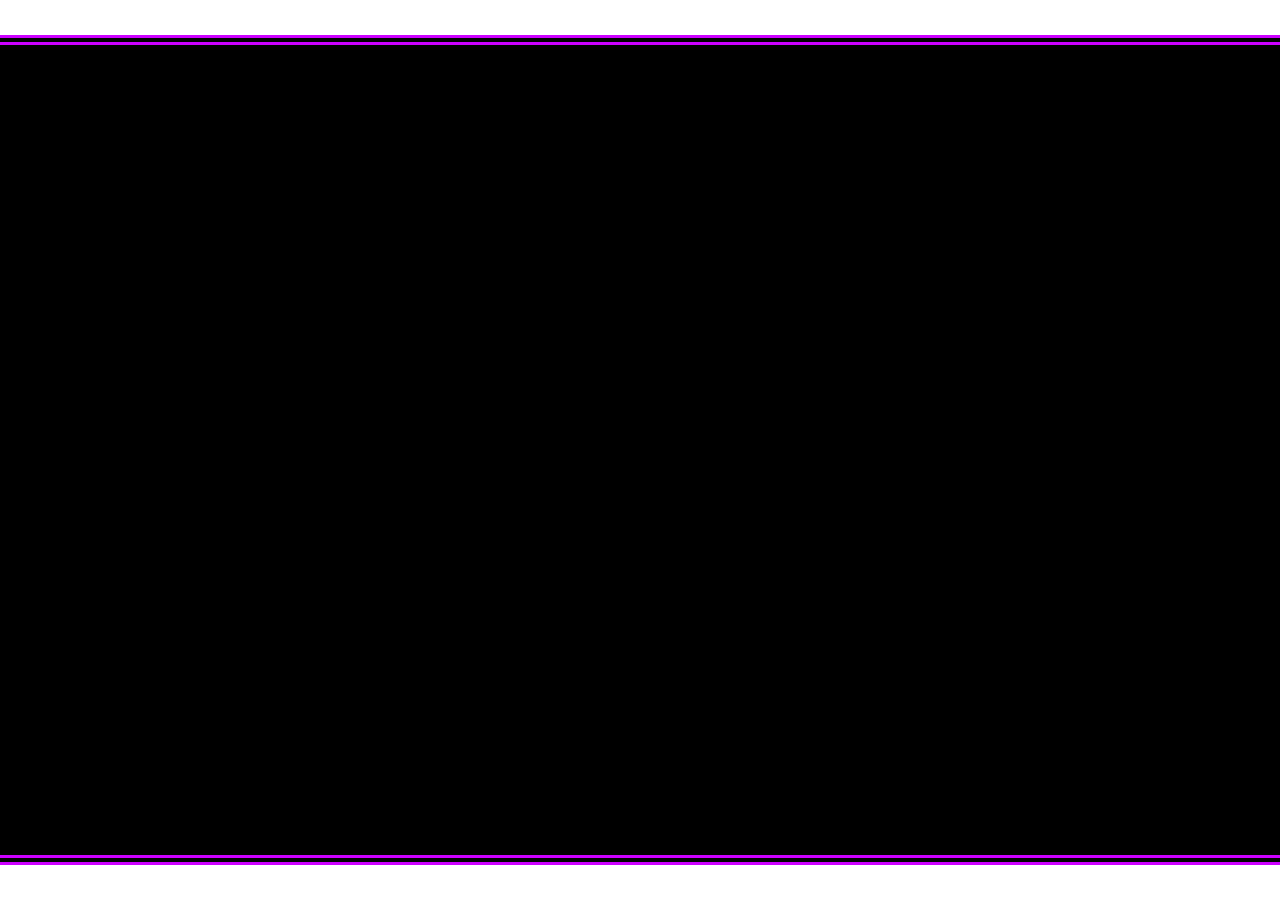
==== index.html @ de2689e9 "Added page 2" ====
<!DOCTYPE html>
<html lang="en">

<head>
    <meta charset="UTF-8">
    <meta name="viewport" content="width=device-width, initial-scale=1.0">
    <title>My Cool Game</title>
    <link rel="stylesheet" href="css/style.css">
</head>

<body>
    <canvas id="game-canvas"></canvas>
    <script src="scripts/app.js"></script>
</body>

</html>
---- css/style.css ----
* {
	margin: 0;
	padding: 0;
	box-sizing: border-box;
}

body {
	width: 100vw;
	height: 100vh;
	display: flex;
	flex-direction: column;
	justify-content: center;
	align-items: center;
}

#game-canvas {
	width: 1400px;
	height: 830px;
	background-color: black;
	border: solid 10px rgb(204, 0, 255);
	border-style:double;
}
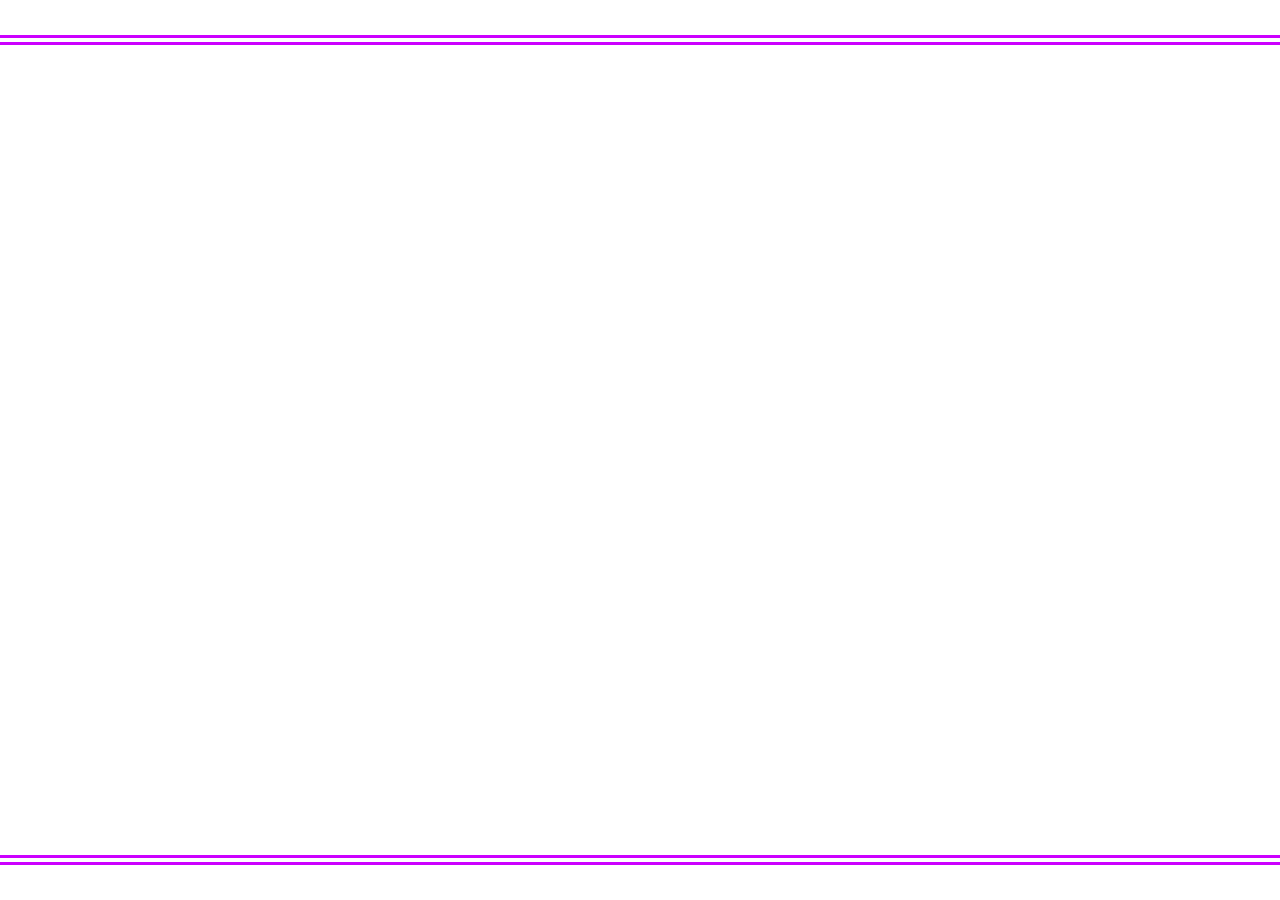
==== commit 16a869b5: "kf" ====
--- a/css/style.css
+++ b/css/style.css
@@ -16,7 +16,7 @@
 #game-canvas {
 	width: 1400px;
 	height: 830px;
-	background-color: black;
+	background-color: rgb(255, 255, 255);
 	border: solid 10px rgb(204, 0, 255);
 	border-style:double;
 }
